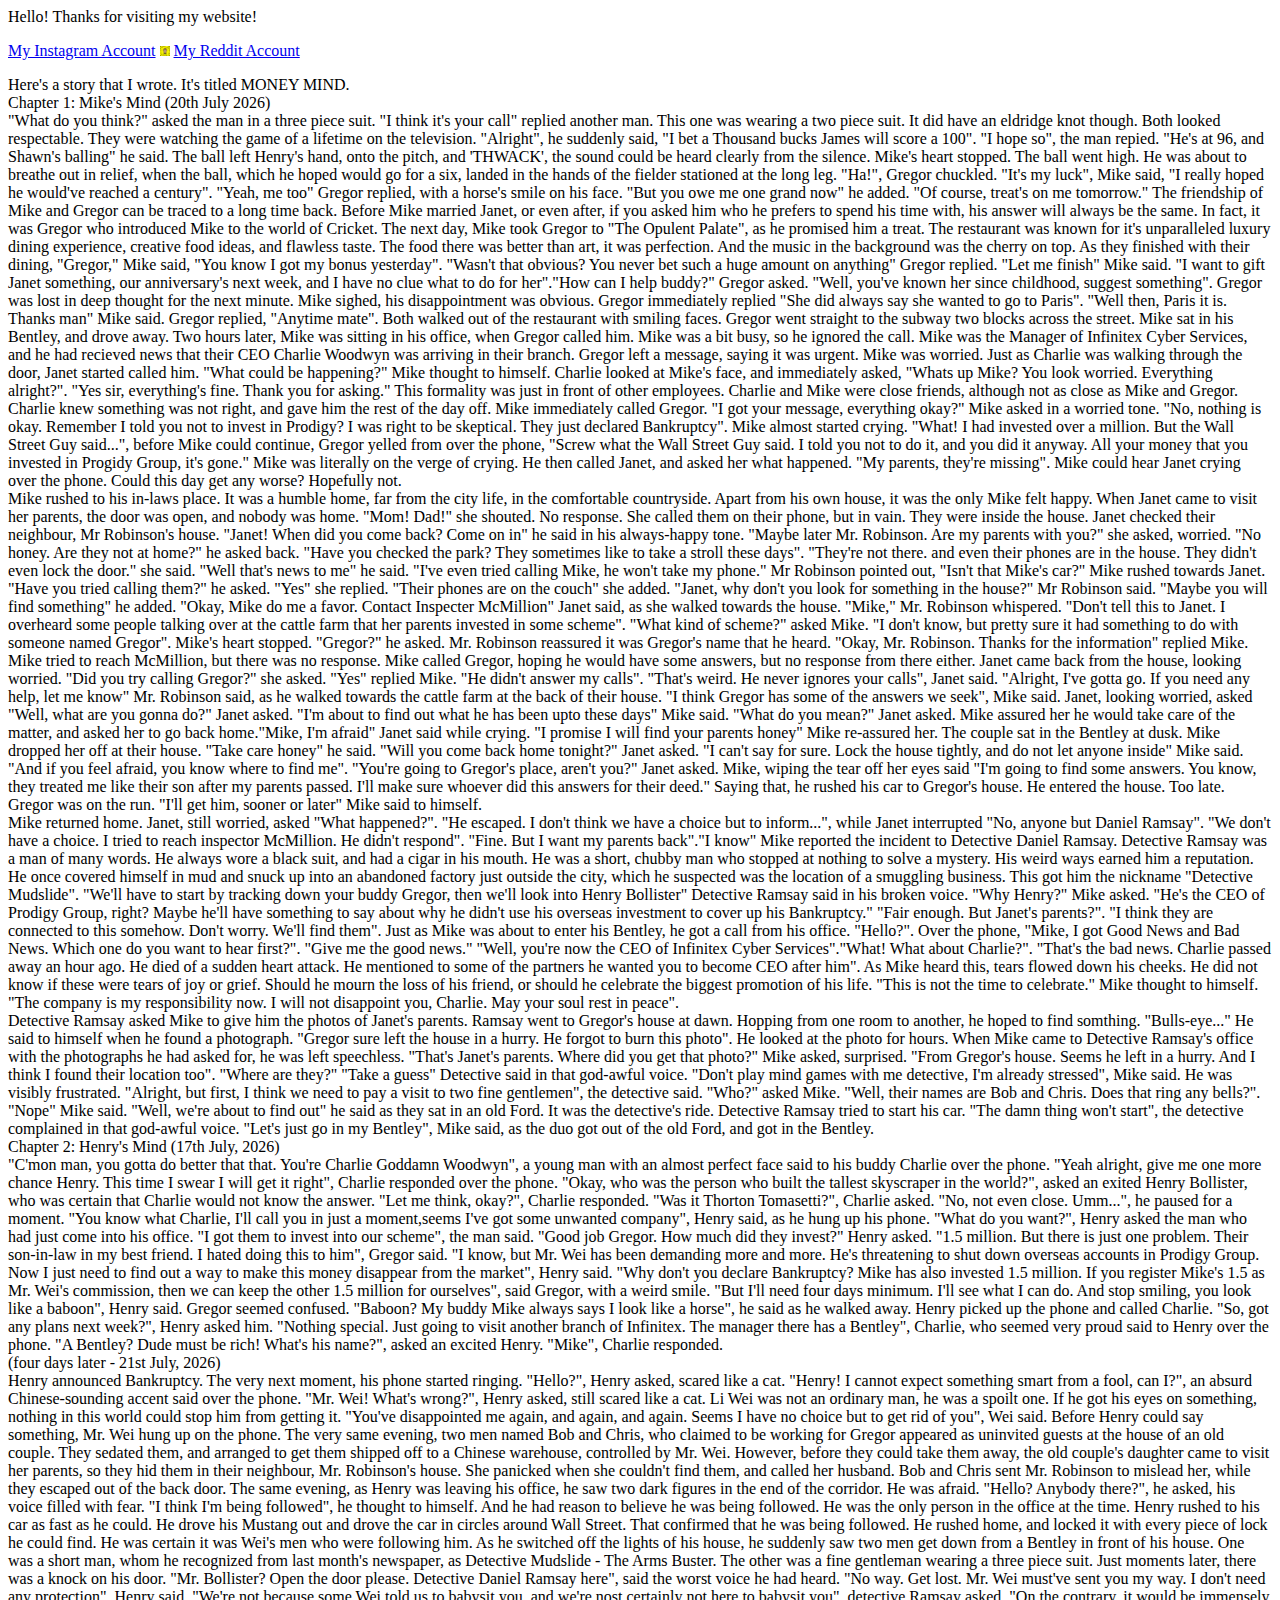
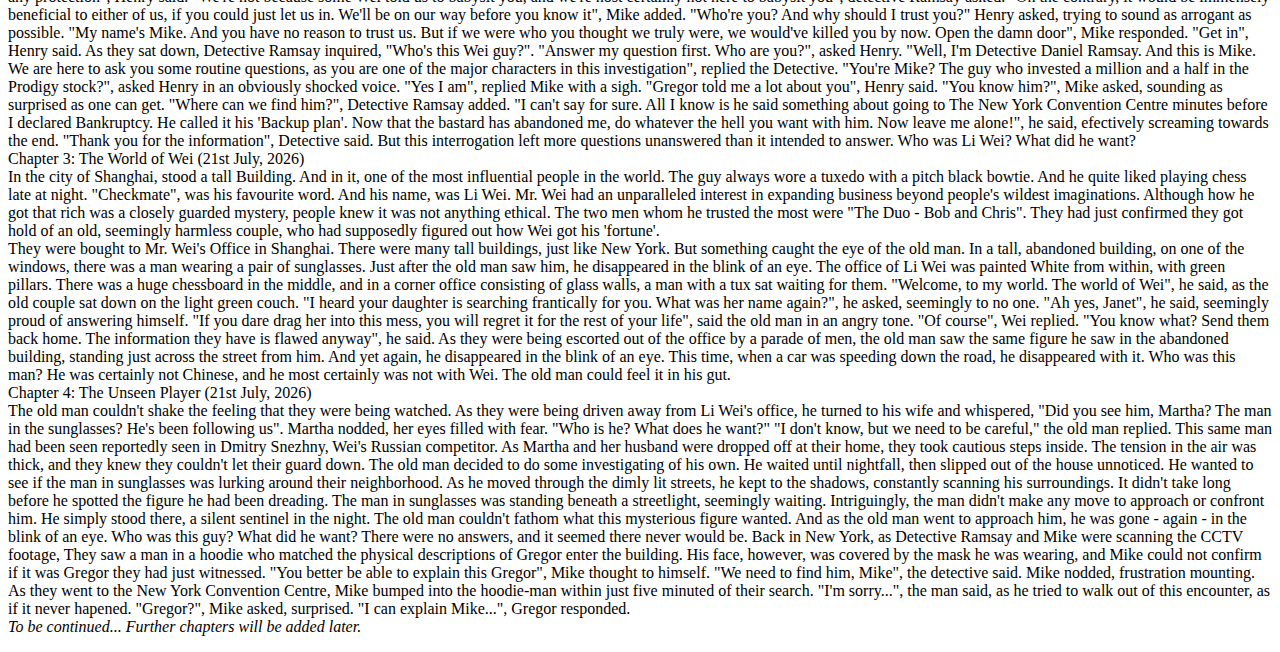
==== index.html @ c8ff7175 "Update index.html" ====
<html>
	<head>
		<title>Arnav Soni's Personal Website</title>
	</head>
	
	<body>
		<p>Hello! Thanks for visiting my website!</p>
		<a href = "https://www.instagram.com/arnav.soni.1701__">My Instagram Account</a>
		<img src = "Snapchat-224517983.jpg" alt = "Snapchat" height="10" width="10">
		<a href = "https://www.reddit.com/u/Trending_Boss_333">My Reddit Account</a>
		<p>Here's a story that I wrote. It's titled MONEY MIND.<br>
			
Chapter 1: Mike's Mind (20th July 2026)<br>
	"What do you think?" asked the man in a three piece suit. "I think it's your call" replied another man. This one was wearing a two piece suit. It did have an 
eldridge knot though. Both looked respectable. They were watching the game of a lifetime on the television. "Alright", he suddenly said, "I bet a Thousand 
bucks James will score a 100". "I hope so", the man repied. "He's at 96, and Shawn's balling" he said. The ball left Henry's hand, onto the pitch, and 'THWACK', 
the sound could be heard clearly from the silence. Mike's heart stopped. The ball went high. He was about to breathe out in relief, when the ball, which he 
hoped would go for a six, landed in the hands of the fielder stationed at the long leg. "Ha!", Gregor chuckled. "It's my luck", Mike said, "I really hoped he 
would've reached a century". "Yeah, me too" Gregor replied, with a horse's smile on his face. "But you owe me one grand now" he added. "Of course, treat's on me
tomorrow." The friendship of Mike and Gregor can be traced to a long time back. Before Mike married Janet, or even after, if you asked him who he prefers to 
spend his time with, his answer will always be the same. In fact, it was Gregor who introduced Mike to the world of Cricket. 
	The next day, Mike took Gregor to "The Opulent Palate", as he promised him a treat. The restaurant was known for it's unparalleled luxury dining experience, 
creative food ideas, and flawless taste. The food there was better than art, it was perfection. And the music in the background was the cherry on top. As they
finished with their dining, "Gregor," Mike said, "You know I got my bonus yesterday". "Wasn't that obvious? You never bet such a huge amount on anything"
Gregor replied. "Let me finish" Mike said. "I want to gift Janet something, our anniversary's next week, and I have no clue what to do for her"."How can I 
help buddy?" Gregor asked. "Well, you've known her since childhood, suggest something". Gregor was lost in deep thought for the next minute. Mike sighed, his
disappointment was obvious. Gregor immediately replied "She did always say she wanted to go to Paris". "Well then, Paris it is. Thanks man" Mike said. Gregor
replied, "Anytime mate". Both walked out of the restaurant with smiling faces. Gregor went straight to the subway two blocks across the street. Mike sat in his
Bentley, and drove away. Two hours later, Mike was sitting in his office, when Gregor called him. Mike was a bit busy, so he ignored the call. Mike was the 
Manager of Infinitex Cyber Services, and he had recieved news that their CEO Charlie Woodwyn was arriving in their branch. Gregor left a message, saying it was
urgent. Mike was worried. Just as Charlie was walking through the door, Janet started called him. "What could be happening?" Mike thought to himself. Charlie 
looked at Mike's face, and immediately asked, "Whats up Mike? You look worried. Everything alright?". "Yes sir, everything's fine. Thank you for asking." This
formality was just in front of other employees. Charlie and Mike were close friends, although not as close as Mike and Gregor. Charlie knew something was not 
right, and gave him the rest of the day off. Mike immediately called Gregor. "I got your message, everything okay?" Mike asked in a worried tone. "No, 
nothing is okay. Remember I told you not to invest in Prodigy? I was right to be skeptical. They just declared Bankruptcy". Mike almost started crying. "What!
I had invested over a million. But the Wall Street Guy said...", before Mike could continue, Gregor yelled from over the phone, "Screw what the Wall Street Guy
said. I told you not to do it, and you did it anyway. All your money that you invested in Progidy Group, it's gone." Mike was literally on the verge of crying.
He then called Janet, and asked her what happened. "My parents, they're missing". Mike could hear Janet crying over the phone. Could this day get any worse? 
Hopefully not. <br>
	Mike rushed to his in-laws place. It was a humble home, far from the city life, in the comfortable countryside. Apart from his own house, it was the only 
Mike felt happy. When Janet came to visit her parents, the door was open, and nobody was home. "Mom! Dad!" she shouted. No response. She called them on their 
phone, but in vain. They were inside the house. Janet checked their neighbour, Mr Robinson's house. "Janet! When did you come back? Come on in" he said in 
his always-happy tone. "Maybe later Mr. Robinson. Are my parents with you?" she asked, worried. "No honey. Are they not at home?" he asked back. "Have you checked
the park? They sometimes like to take a stroll these days". "They're not there. and even their phones are in the house. They didn't even lock the door." she said.
"Well that's news to me" he said. "I've even tried calling Mike, he won't take my phone." Mr Robinson pointed out, "Isn't that Mike's car?" Mike rushed towards 
Janet. "Have you tried calling them?" he asked. "Yes" she replied. "Their phones are on the couch" she added. "Janet, why don't you look for something in the 
house?" Mr Robinson said. "Maybe you will find something" he added. "Okay, Mike do me a favor. Contact Inspecter McMillion" Janet said, as she walked towards the
house. "Mike," Mr. Robinson whispered. "Don't tell this to Janet. I overheard some people talking over at the cattle farm that her parents invested in some 
scheme". "What kind of scheme?" asked Mike. "I don't know, but pretty sure it had something to do with someone named Gregor". Mike's heart stopped. "Gregor?" he 
asked. Mr. Robinson reassured it was Gregor's name that he heard. "Okay, Mr. Robinson. Thanks for the information" replied Mike. Mike tried to reach McMillion, 
but there was no response. Mike called Gregor, hoping he would have some answers, but no response from there either. Janet came back from the house, looking 
worried. "Did you try calling Gregor?" she asked. "Yes" replied Mike. "He didn't answer my calls". "That's weird. He never ignores your calls", Janet said. 
"Alright, I've gotta go. If you need any help, let me know" Mr. Robinson said, as he walked towards the cattle farm at the back of their house. "I think Gregor
has some of the answers we seek", Mike said. Janet, looking worried, asked "Well, what are you gonna do?" Janet asked. "I'm about to find out what he has been
upto these days" Mike said. "What do you mean?" Janet asked. Mike assured her he would take care of the matter, and asked her to go back home."Mike, I'm afraid" 
Janet said while crying. "I promise I will find your parents honey" Mike re-assured her. The couple sat in the Bentley at dusk. Mike dropped her off at their 
house. "Take care honey" he said. "Will you come back home tonight?" Janet asked. "I can't say for sure. Lock the house tightly, and do not let anyone inside" 
Mike said. "And if you feel afraid, you know where to find me". "You're going to Gregor's place, aren't you?" Janet asked. Mike, wiping the tear off her eyes
said "I'm going to find some answers. You know, they treated me like their son after my parents passed. I'll make sure whoever did this answers for their deed."
Saying that, he rushed his car to Gregor's house. He entered the house. Too late. Gregor was on the run. "I'll get him, sooner or later" Mike said to himself. 
	<br>Mike returned home. Janet, still worried, asked "What happened?". "He escaped. I don't think we have a choice but to inform...", while Janet interrupted 
"No, anyone but Daniel Ramsay". "We don't have a choice. I tried to reach inspector McMillion. He didn't respond". "Fine. But I want my parents back"."I know"
Mike reported the incident to Detective Daniel Ramsay. Detective Ramsay was a man of many words. He always wore a black suit, and had a cigar in his mouth.
He was a short, chubby man who stopped at nothing to solve a mystery. His weird ways earned him a reputation. He once covered himself in mud and snuck up into
an abandoned factory just outside the city, which he suspected was the location of a smuggling business. This got him the nickname "Detective Mudslide". 
	"We'll have to start by tracking down your buddy Gregor, then we'll look into Henry Bollister" Detective Ramsay said in his broken voice. "Why Henry?"
Mike asked. "He's the CEO of Prodigy Group, right? Maybe he'll have something to say about why he didn't use his overseas investment to cover up his Bankruptcy."
"Fair enough. But Janet's parents?". "I think they are connected to this somehow. Don't worry. We'll find them". Just as Mike was about to enter his Bentley, 
he got a call from his office. "Hello?". Over the phone, "Mike, I got Good News and Bad News. Which one do you want to hear first?". "Give me the good news."
"Well, you're now the CEO of Infinitex Cyber Services"."What! What about Charlie?". "That's the bad news. Charlie passed away an hour ago. He died of a sudden
heart attack. He mentioned to some of the partners he wanted you to become CEO after him". As Mike heard this, tears flowed down his cheeks. He did not know if
these were tears of joy or grief. Should he mourn the loss of his friend, or should he celebrate the biggest promotion of his life. "This is not the time to 
celebrate." Mike thought to himself. "The company is my responsibility now. I will not disappoint you, Charlie. May your soul rest in peace". 
	<br>Detective Ramsay asked Mike to give him the photos of Janet's parents. Ramsay went to Gregor's house at dawn. Hopping from one room to another, he hoped to
find somthing. "Bulls-eye..." He said to himself when he found a photograph. "Gregor sure left the house in a hurry. He forgot to burn this photo". He looked
at the photo for hours. When Mike came to Detective Ramsay's office with the photographs he had asked for, he was left speechless. "That's Janet's parents. 
Where did you get that photo?" Mike asked, surprised. "From Gregor's house. Seems he left in a hurry. And I think I found their location too". "Where are they?"
"Take a guess" Detective said in that god-awful voice. "Don't play mind games with me detective, I'm already stressed", Mike said. He was visibly frustrated.
"Alright, but first, I think we need to pay a visit to two fine gentlemen", the detective said. "Who?" asked Mike. "Well, their names are Bob and Chris. Does
that ring any bells?". "Nope" Mike said. "Well, we're about to find out" he said as they sat in an old Ford. It was the detective's ride. Detective Ramsay tried 
to start his car. "The damn thing won't start", the detective complained in that god-awful voice. 
"Let's just go in my Bentley", Mike said, as the duo got out of the old Ford, and got in the Bentley. <br>
			
			Chapter 2: Henry's Mind (17th July, 2026)<br>
	"C'mon man, you gotta do better that that. You're Charlie Goddamn Woodwyn", a young man with an almost perfect face said to his buddy Charlie over the phone.
"Yeah alright, give me one more chance Henry. This time I swear I will get it right", Charlie responded over the phone. "Okay, who was the person who built the
tallest skyscraper in the world?", asked an exited Henry Bollister, who was certain that Charlie would not know the answer. "Let me think, okay?", Charlie
responded. "Was it Thorton Tomasetti?", Charlie asked. "No, not even close. Umm...", he paused for a moment. "You know what Charlie, I'll 
call you in just a moment,seems I've got some unwanted company", Henry said, as he hung up his phone. "What do you want?", Henry asked the man who had just come
into his office. "I got them to invest into our scheme", the man said. "Good job Gregor. How much did they invest?" Henry asked. "1.5 million. But there is just
one problem. Their son-in-law in my best friend. I hated doing this to him", Gregor said. "I know, but Mr. Wei has been demanding more and more. He's threatening 
to shut down overseas accounts in Prodigy Group. Now I just need to find out a way to make this money disappear from the market", Henry said. "Why don't you 
declare Bankruptcy? Mike has also invested 1.5 million. If you register Mike's 1.5 as Mr. Wei's commission, then we can keep the other 1.5 million for ourselves", 
said Gregor, with a weird smile. "But I'll need four days minimum. I'll see what I can do. And stop smiling, you look like a baboon", Henry said. Gregor seemed 
confused. "Baboon? My buddy Mike always says I look like a horse", he said as he walked away. Henry picked up the phone and called Charlie. "So, got any plans 
next week?", Henry asked him. "Nothing special. Just going to visit another branch of Infinitex. The manager there has a Bentley", Charlie, who seemed very proud
said to Henry over the phone. "A Bentley? Dude must be rich! What's his name?", asked an excited Henry. "Mike", Charlie responded.<br>
	(four days later - 21st July, 2026)<br>
	Henry announced Bankruptcy. The very next moment, his phone started ringing. "Hello?", Henry asked, scared like a cat. "Henry! I cannot expect something 
smart from a fool, can I?", an absurd Chinese-sounding accent said over the phone. "Mr. Wei! What's wrong?", Henry asked, still scared like a cat. Li Wei was 
not an ordinary man, he was a spoilt one. If he got his eyes on something, nothing in this world could stop him from getting it. "You've disappointed 
me again, and again, and again. Seems I have no choice but to get rid of you", Wei said. Before Henry could say something, Mr. Wei hung up on the phone. The very
same evening, two men named Bob and Chris, who claimed to be working for Gregor appeared as uninvited guests at the house of an old couple. They sedated them, 
and arranged to get them shipped off to a Chinese warehouse, controlled by Mr. Wei. However, before they could take them away, the old couple's daughter came to 
visit her parents, so they hid them in their neighbour, Mr. Robinson's house. She panicked when she couldn't find them, and called her husband. Bob and Chris 
sent Mr. Robinson to mislead her, while they escaped out of the back door. The same evening, as Henry was leaving his office, he saw two dark figures in the 
end of the corridor. He was afraid. "Hello? Anybody there?", he asked, his voice filled with fear. "I think I'm being followed", he thought to himself. And he
had reason to believe he was being followed. He was the only person in the office at the time. Henry rushed to his car as fast as he could. He drove his Mustang 
out and drove the car in circles around Wall Street. That confirmed that he was being followed. He rushed home, and locked it with every piece of lock he could
find. He was certain it was Wei's men who were following him. As he switched off the lights of his house, he suddenly saw two men get down from a Bentley in 
front of his house. One was a short man, whom he recognized from last month's newspaper, as Detective Mudslide - The Arms Buster. The other was a fine gentleman
wearing a three piece suit. Just moments later, there was a knock on his door. "Mr. Bollister? Open the door please. Detective Daniel Ramsay here", said the 
worst voice he had heard. "No way. Get lost. Mr. Wei must've sent you my way. I don't need any protection", Henry said. "We're not because some Wei told us 
to babysit you, and we're nost certainly not here to babysit you", detective Ramsay asked. "On the contrary, it would be immensely beneficial to either of us, 
if you could just let us in. We'll be on our way before you know it", Mike added. "Who're you? And why should I trust you?" Henry asked, trying to sound as
arrogant as possible. "My name's Mike. And you have no reason to trust us. But if we were who you thought we truly were, we would've killed you by now. Open 
the damn door", Mike responded. "Get in", Henry said. As they sat down, Detective Ramsay inquired, "Who's this Wei guy?". "Answer my question first. Who are 
you?", asked Henry. "Well, I'm Detective Daniel Ramsay. And this is Mike. We are here to ask you some routine questions, as you are one of the major characters 
in this investigation", replied the Detective. "You're Mike? The guy who invested a million and a half in the Prodigy stock?", asked Henry in an obviously 
shocked voice. "Yes I am", replied Mike with a sigh. "Gregor told me a lot about you", Henry said. "You know him?", Mike asked, sounding as surprised as one 
can get. "Where can we find him?", Detective Ramsay added. "I can't say for sure. All I know is he said something about going to The New York Convention Centre
minutes before I declared Bankruptcy. He called it his 'Backup plan'. Now that the bastard has abandoned me, do whatever the hell you want with him. Now leave me 
alone!", he said, efectively screaming towards the end. "Thank you for the information", Detective said. But this interrogation left more questions unanswered 
than it intended to answer. Who was Li Wei? What did he want?  <br>
			Chapter 3: The World of Wei (21st July, 2026)<br>
	In the city of Shanghai, stood a tall Building. And in it, one of the most influential people in the world. The guy always wore a tuxedo with a pitch black 
bowtie. And he quite liked playing chess late at night. "Checkmate", was his favourite word. And his name, was Li Wei. Mr. Wei had an unparalleled interest in 
expanding business beyond people's wildest imaginations. Although how he got that rich was a closely guarded mystery, people knew it was not anything ethical.
The two men whom he trusted the most were "The Duo - Bob and Chris". They had just confirmed they got hold of an old, seemingly harmless couple, who had 
supposedly figured out how Wei got his 'fortune'. 
	<br>They were bought to Mr. Wei's Office in Shanghai. There were many tall buildings, just like New York. But something caught the eye of the old man. In a tall, 
abandoned building, on one of the windows, there was a man wearing a pair of sunglasses. Just after the old man saw him, he disappeared in the blink of an eye.
The office of Li Wei was painted White from within, with green pillars. There was a huge chessboard in the middle, and in a corner office consisting of glass 
walls, a man with a tux sat waiting for them. "Welcome, to my world. The world of Wei", he said, as the old couple sat down on the light green couch. "I heard 
your daughter is searching frantically for you. What was her name again?", he asked, seemingly to no one. "Ah yes, Janet", he said, seemingly proud of answering
himself. "If you dare drag her into this mess, you will regret it for the rest of your life", said the old man in an angry tone. "Of course", Wei replied. 
"You know what? Send them back home. The information they have is flawed anyway", he said. As they were being escorted out of the office by a parade of men, the 
old man saw the same figure he saw in the abandoned building, standing just across the street from him. And yet again, he disappeared in the blink of an eye.
This time, when a car was speeding down the road, he disappeared with it. Who was this man? He was certainly not Chinese, and he most certainly was not with Wei. 
The old man could feel it in his gut.  	
<br>
Chapter 4: The Unseen Player (21st July, 2026)
	<br>The old man couldn't shake the feeling that they were being watched. As they were being driven away from Li Wei's office, he turned to his wife and whispered,
"Did you see him, Martha? The man in the sunglasses? He's been following us". Martha nodded, her eyes filled with fear. "Who is he? What does he want?"
"I don't know, but we need to be careful," the old man replied.
This same man had been seen reportedly seen in Dmitry Snezhny, Wei's Russian competitor. As Martha and her husband were dropped off at their home, they took 
cautious steps inside. The tension in the air was thick, and they knew they couldn't let their guard down.	
	The old man decided to do some investigating of his own. He waited until nightfall, then slipped out of the house unnoticed. He wanted to see if the man 
in sunglasses was lurking around their neighborhood. As he moved through the dimly lit streets, he kept to the shadows, constantly scanning his surroundings. 
It didn't take long before he spotted the figure he had been dreading. The man in sunglasses was standing beneath a streetlight, seemingly waiting. Intriguingly, 
the man didn't make any move to approach or confront him. He simply stood there, a silent sentinel in the night. The old man couldn't fathom what this mysterious 
figure wanted. And as the old man went to approach him, he was gone - again - in the blink of an eye. Who was this guy? What did he want? There were no answers, 
and it seemed there never would be. 
	Back in New York, as Detective Ramsay and Mike were scanning the CCTV footage, They saw a man in a hoodie who matched the physical descriptions of Gregor 
enter the building. His face, however, was covered by the mask he was wearing, and Mike could not confirm if it was Gregor they had just witnessed. "You better 
be able to explain this Gregor", Mike thought to himself. "We need to find him, Mike", the detective said. Mike nodded, frustration mounting. As they went to 
the New York Convention Centre, Mike bumped into the hoodie-man within just five minuted of their search. "I'm sorry...", the man said, as he tried to walk 
out of this encounter, as if it never hapened. "Gregor?", Mike asked, surprised. "I can explain Mike...", Gregor responded. 

<br>
    
			<i>To be continued... Further chapters will be added later.</i>
		</p>
	</body>
</html>
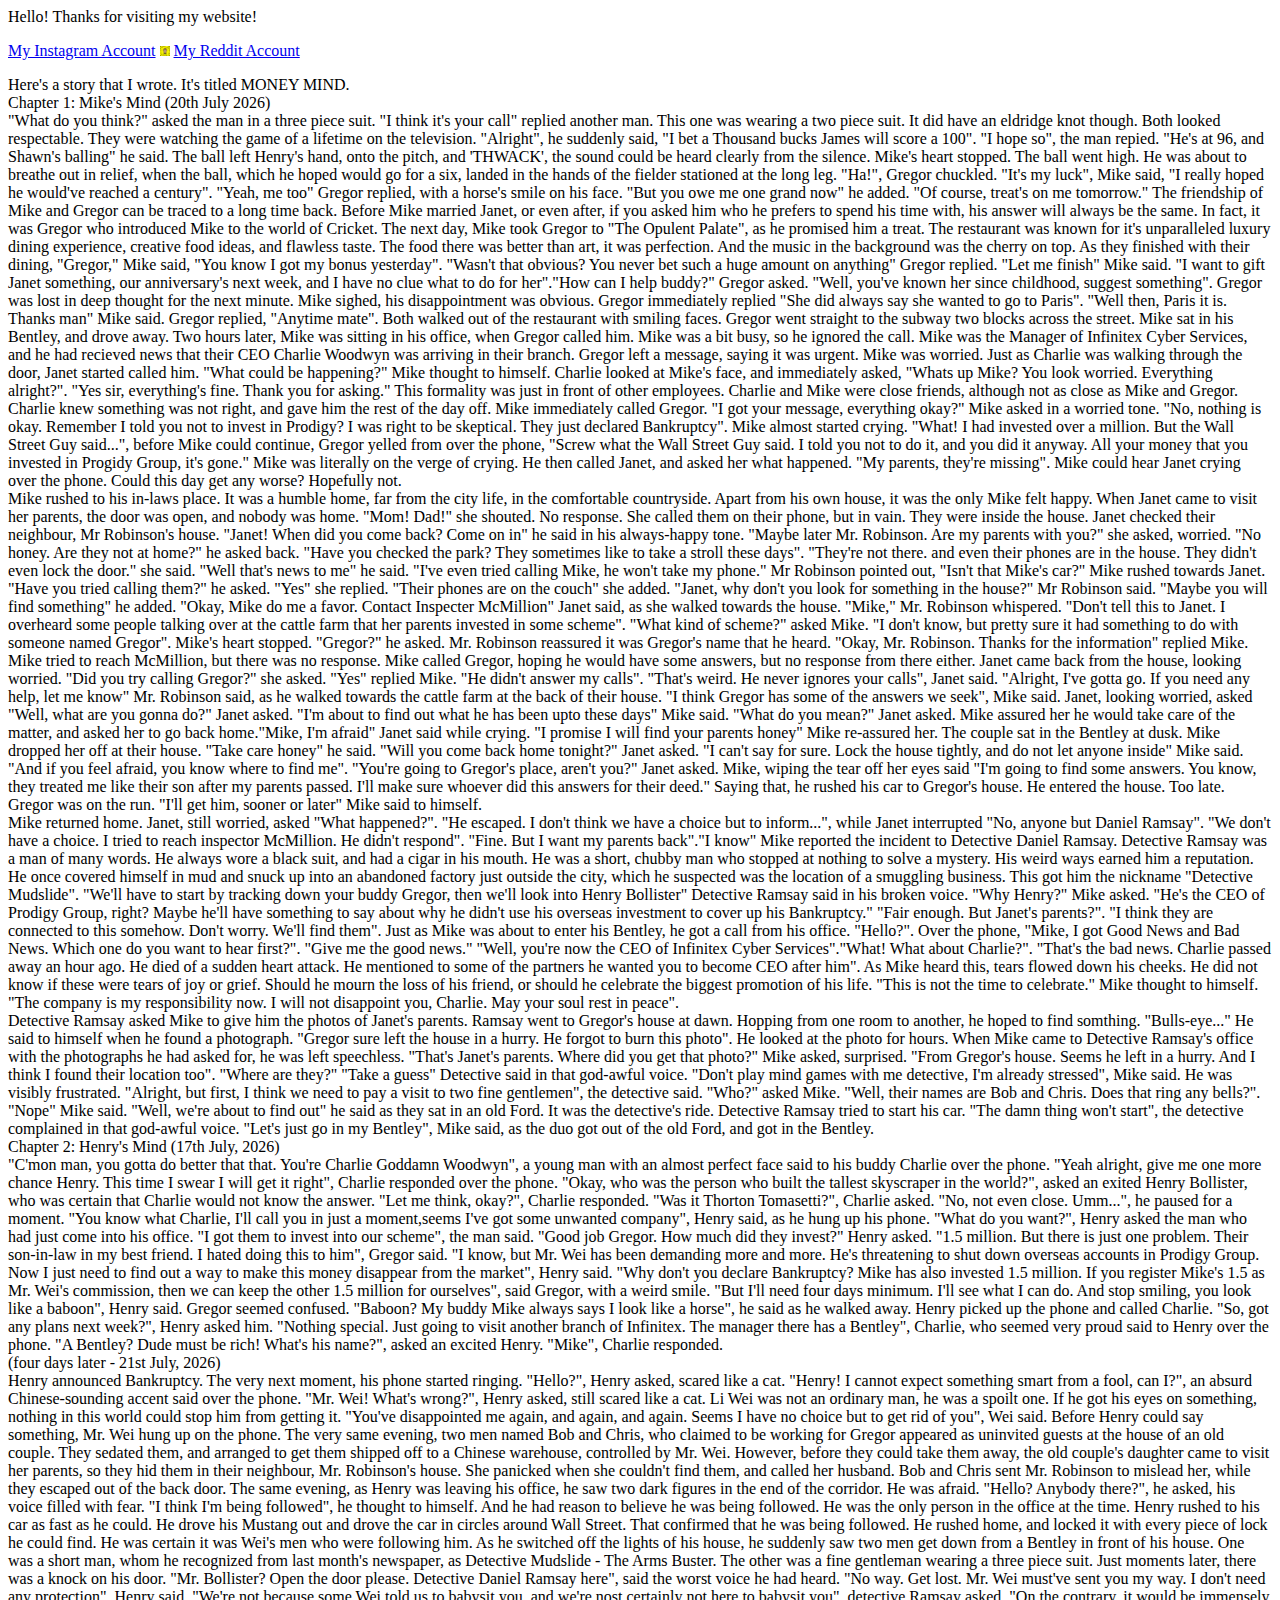
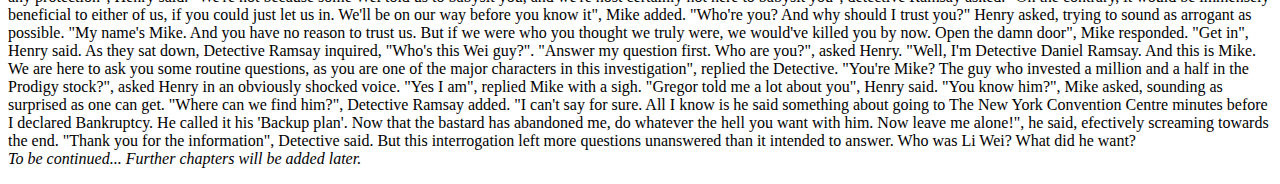
==== commit 70abd665: "Update index.html" ====
--- a/index.html
+++ b/index.html
@@ -122,43 +122,7 @@
 minutes before I declared Bankruptcy. He called it his 'Backup plan'. Now that the bastard has abandoned me, do whatever the hell you want with him. Now leave me 
 alone!", he said, efectively screaming towards the end. "Thank you for the information", Detective said. But this interrogation left more questions unanswered 
 than it intended to answer. Who was Li Wei? What did he want?  <br>
-			Chapter 3: The World of Wei (21st July, 2026)<br>
-	In the city of Shanghai, stood a tall Building. And in it, one of the most influential people in the world. The guy always wore a tuxedo with a pitch black 
-bowtie. And he quite liked playing chess late at night. "Checkmate", was his favourite word. And his name, was Li Wei. Mr. Wei had an unparalleled interest in 
-expanding business beyond people's wildest imaginations. Although how he got that rich was a closely guarded mystery, people knew it was not anything ethical.
-The two men whom he trusted the most were "The Duo - Bob and Chris". They had just confirmed they got hold of an old, seemingly harmless couple, who had 
-supposedly figured out how Wei got his 'fortune'. 
-	<br>They were bought to Mr. Wei's Office in Shanghai. There were many tall buildings, just like New York. But something caught the eye of the old man. In a tall, 
-abandoned building, on one of the windows, there was a man wearing a pair of sunglasses. Just after the old man saw him, he disappeared in the blink of an eye.
-The office of Li Wei was painted White from within, with green pillars. There was a huge chessboard in the middle, and in a corner office consisting of glass 
-walls, a man with a tux sat waiting for them. "Welcome, to my world. The world of Wei", he said, as the old couple sat down on the light green couch. "I heard 
-your daughter is searching frantically for you. What was her name again?", he asked, seemingly to no one. "Ah yes, Janet", he said, seemingly proud of answering
-himself. "If you dare drag her into this mess, you will regret it for the rest of your life", said the old man in an angry tone. "Of course", Wei replied. 
-"You know what? Send them back home. The information they have is flawed anyway", he said. As they were being escorted out of the office by a parade of men, the 
-old man saw the same figure he saw in the abandoned building, standing just across the street from him. And yet again, he disappeared in the blink of an eye.
-This time, when a car was speeding down the road, he disappeared with it. Who was this man? He was certainly not Chinese, and he most certainly was not with Wei. 
-The old man could feel it in his gut.  	
-<br>
-Chapter 4: The Unseen Player (21st July, 2026)
-	<br>The old man couldn't shake the feeling that they were being watched. As they were being driven away from Li Wei's office, he turned to his wife and whispered,
-"Did you see him, Martha? The man in the sunglasses? He's been following us". Martha nodded, her eyes filled with fear. "Who is he? What does he want?"
-"I don't know, but we need to be careful," the old man replied.
-This same man had been seen reportedly seen in Dmitry Snezhny, Wei's Russian competitor. As Martha and her husband were dropped off at their home, they took 
-cautious steps inside. The tension in the air was thick, and they knew they couldn't let their guard down.	
-	The old man decided to do some investigating of his own. He waited until nightfall, then slipped out of the house unnoticed. He wanted to see if the man 
-in sunglasses was lurking around their neighborhood. As he moved through the dimly lit streets, he kept to the shadows, constantly scanning his surroundings. 
-It didn't take long before he spotted the figure he had been dreading. The man in sunglasses was standing beneath a streetlight, seemingly waiting. Intriguingly, 
-the man didn't make any move to approach or confront him. He simply stood there, a silent sentinel in the night. The old man couldn't fathom what this mysterious 
-figure wanted. And as the old man went to approach him, he was gone - again - in the blink of an eye. Who was this guy? What did he want? There were no answers, 
-and it seemed there never would be. 
-	Back in New York, as Detective Ramsay and Mike were scanning the CCTV footage, They saw a man in a hoodie who matched the physical descriptions of Gregor 
-enter the building. His face, however, was covered by the mask he was wearing, and Mike could not confirm if it was Gregor they had just witnessed. "You better 
-be able to explain this Gregor", Mike thought to himself. "We need to find him, Mike", the detective said. Mike nodded, frustration mounting. As they went to 
-the New York Convention Centre, Mike bumped into the hoodie-man within just five minuted of their search. "I'm sorry...", the man said, as he tried to walk 
-out of this encounter, as if it never hapened. "Gregor?", Mike asked, surprised. "I can explain Mike...", Gregor responded. 
-
-<br>
-    
+			
 			<i>To be continued... Further chapters will be added later.</i>
 		</p>
 	</body>
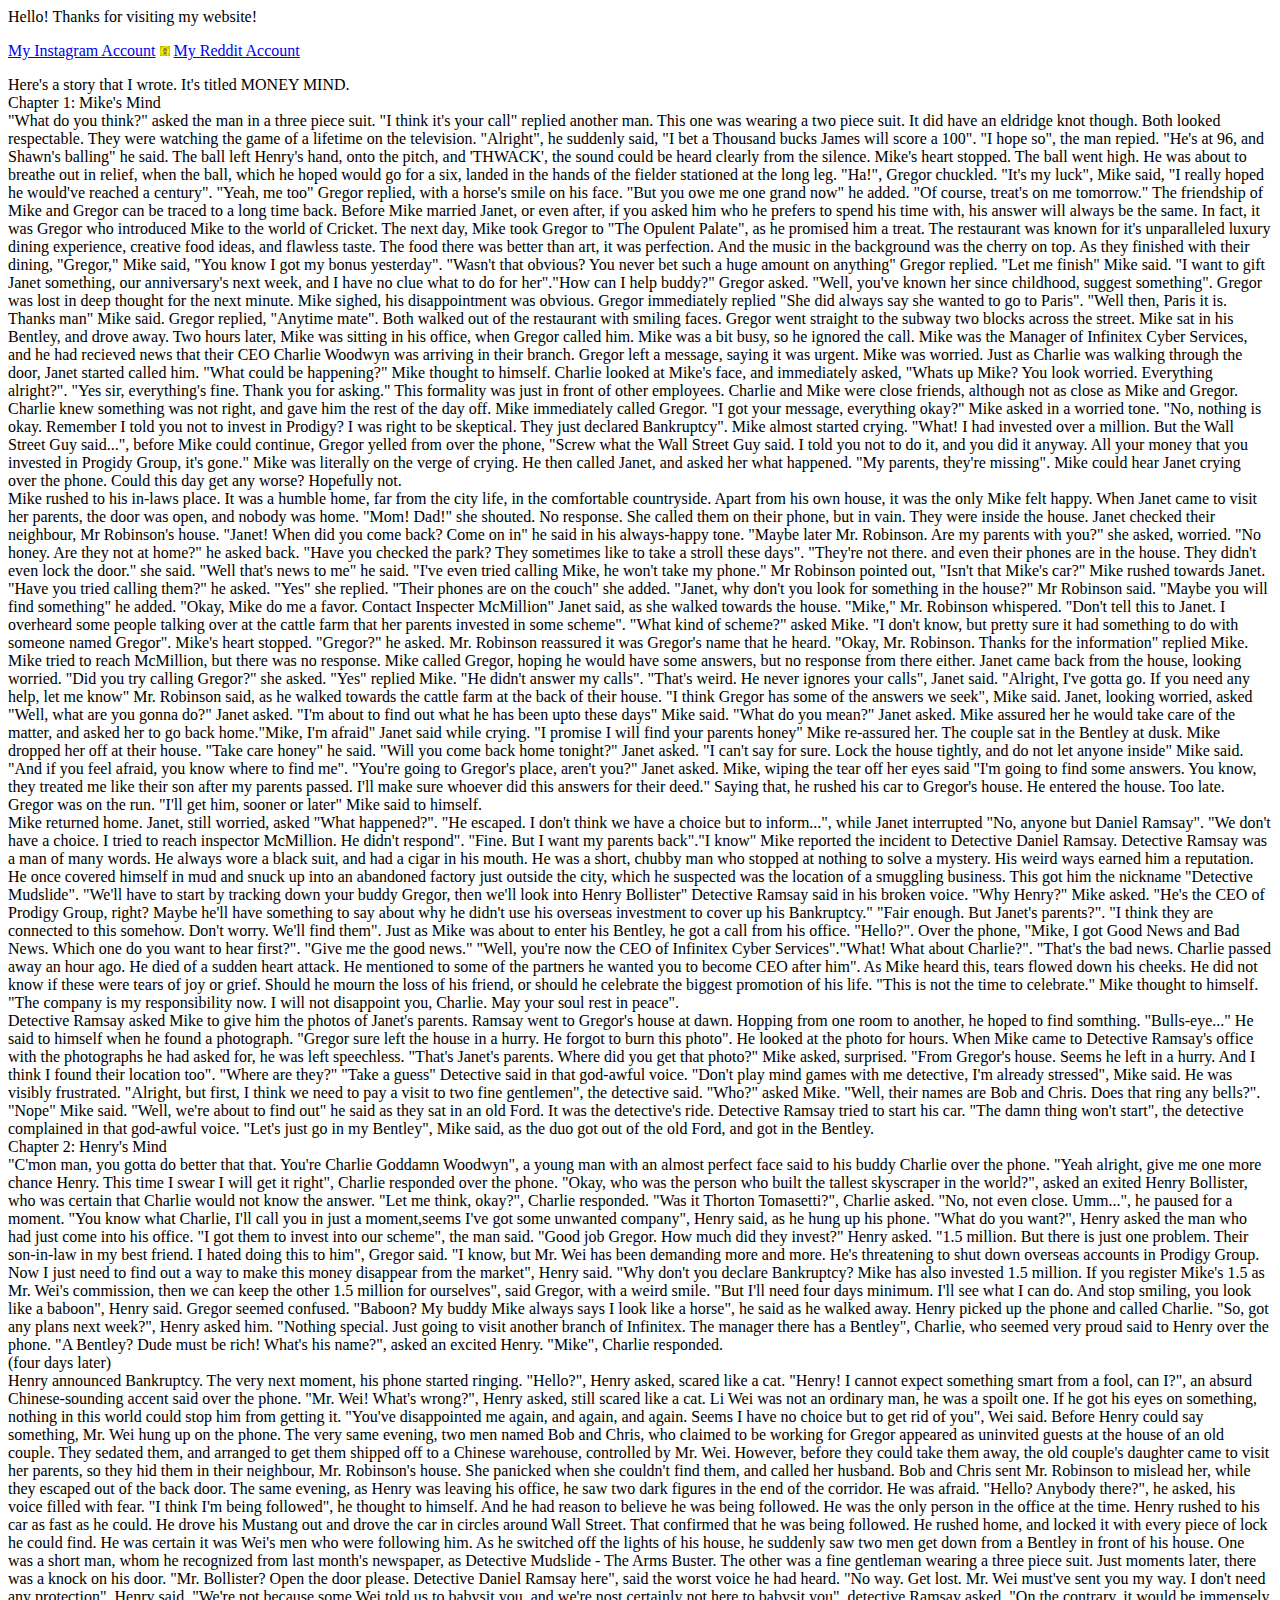
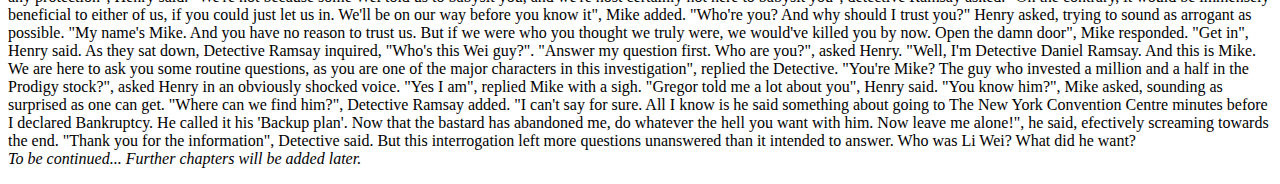
==== commit b8992a62: "Update index.html" ====
--- a/index.html
+++ b/index.html
@@ -10,7 +10,7 @@
 		<a href = "https://www.reddit.com/u/Trending_Boss_333">My Reddit Account</a>
 		<p>Here's a story that I wrote. It's titled MONEY MIND.<br>
 			
-Chapter 1: Mike's Mind (20th July 2026)<br>
+Chapter 1: Mike's Mind <br>
 	"What do you think?" asked the man in a three piece suit. "I think it's your call" replied another man. This one was wearing a two piece suit. It did have an 
 eldridge knot though. Both looked respectable. They were watching the game of a lifetime on the television. "Alright", he suddenly said, "I bet a Thousand 
 bucks James will score a 100". "I hope so", the man repied. "He's at 96, and Shawn's balling" he said. The ball left Henry's hand, onto the pitch, and 'THWACK', 
@@ -81,7 +81,7 @@
 to start his car. "The damn thing won't start", the detective complained in that god-awful voice. 
 "Let's just go in my Bentley", Mike said, as the duo got out of the old Ford, and got in the Bentley. <br>
 			
-			Chapter 2: Henry's Mind (17th July, 2026)<br>
+			Chapter 2: Henry's Mind <br>
 	"C'mon man, you gotta do better that that. You're Charlie Goddamn Woodwyn", a young man with an almost perfect face said to his buddy Charlie over the phone.
 "Yeah alright, give me one more chance Henry. This time I swear I will get it right", Charlie responded over the phone. "Okay, who was the person who built the
 tallest skyscraper in the world?", asked an exited Henry Bollister, who was certain that Charlie would not know the answer. "Let me think, okay?", Charlie
@@ -95,7 +95,7 @@
 confused. "Baboon? My buddy Mike always says I look like a horse", he said as he walked away. Henry picked up the phone and called Charlie. "So, got any plans 
 next week?", Henry asked him. "Nothing special. Just going to visit another branch of Infinitex. The manager there has a Bentley", Charlie, who seemed very proud
 said to Henry over the phone. "A Bentley? Dude must be rich! What's his name?", asked an excited Henry. "Mike", Charlie responded.<br>
-	(four days later - 21st July, 2026)<br>
+	(four days later)<br>
 	Henry announced Bankruptcy. The very next moment, his phone started ringing. "Hello?", Henry asked, scared like a cat. "Henry! I cannot expect something 
 smart from a fool, can I?", an absurd Chinese-sounding accent said over the phone. "Mr. Wei! What's wrong?", Henry asked, still scared like a cat. Li Wei was 
 not an ordinary man, he was a spoilt one. If he got his eyes on something, nothing in this world could stop him from getting it. "You've disappointed 
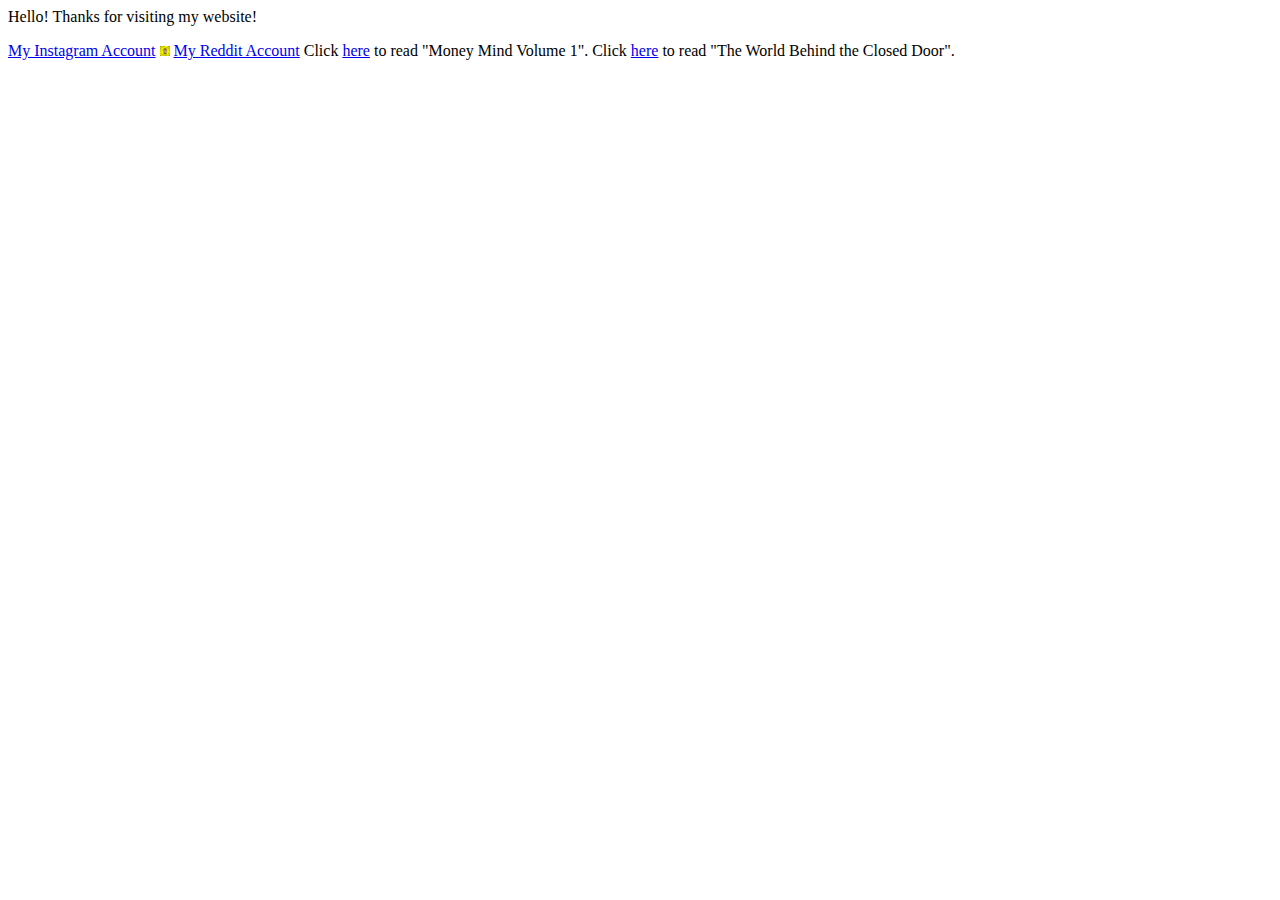
==== commit 475bdc34: "Update index.html" ====
--- a/index.html
+++ b/index.html
@@ -8,122 +8,9 @@
 		<a href = "https://www.instagram.com/arnav.soni.1701__">My Instagram Account</a>
 		<img src = "Snapchat-224517983.jpg" alt = "Snapchat" height="10" width="10">
 		<a href = "https://www.reddit.com/u/Trending_Boss_333">My Reddit Account</a>
-		<p>Here's a story that I wrote. It's titled MONEY MIND.<br>
-			
-Chapter 1: Mike's Mind <br>
-	"What do you think?" asked the man in a three piece suit. "I think it's your call" replied another man. This one was wearing a two piece suit. It did have an 
-eldridge knot though. Both looked respectable. They were watching the game of a lifetime on the television. "Alright", he suddenly said, "I bet a Thousand 
-bucks James will score a 100". "I hope so", the man repied. "He's at 96, and Shawn's balling" he said. The ball left Henry's hand, onto the pitch, and 'THWACK', 
-the sound could be heard clearly from the silence. Mike's heart stopped. The ball went high. He was about to breathe out in relief, when the ball, which he 
-hoped would go for a six, landed in the hands of the fielder stationed at the long leg. "Ha!", Gregor chuckled. "It's my luck", Mike said, "I really hoped he 
-would've reached a century". "Yeah, me too" Gregor replied, with a horse's smile on his face. "But you owe me one grand now" he added. "Of course, treat's on me
-tomorrow." The friendship of Mike and Gregor can be traced to a long time back. Before Mike married Janet, or even after, if you asked him who he prefers to 
-spend his time with, his answer will always be the same. In fact, it was Gregor who introduced Mike to the world of Cricket. 
-	The next day, Mike took Gregor to "The Opulent Palate", as he promised him a treat. The restaurant was known for it's unparalleled luxury dining experience, 
-creative food ideas, and flawless taste. The food there was better than art, it was perfection. And the music in the background was the cherry on top. As they
-finished with their dining, "Gregor," Mike said, "You know I got my bonus yesterday". "Wasn't that obvious? You never bet such a huge amount on anything"
-Gregor replied. "Let me finish" Mike said. "I want to gift Janet something, our anniversary's next week, and I have no clue what to do for her"."How can I 
-help buddy?" Gregor asked. "Well, you've known her since childhood, suggest something". Gregor was lost in deep thought for the next minute. Mike sighed, his
-disappointment was obvious. Gregor immediately replied "She did always say she wanted to go to Paris". "Well then, Paris it is. Thanks man" Mike said. Gregor
-replied, "Anytime mate". Both walked out of the restaurant with smiling faces. Gregor went straight to the subway two blocks across the street. Mike sat in his
-Bentley, and drove away. Two hours later, Mike was sitting in his office, when Gregor called him. Mike was a bit busy, so he ignored the call. Mike was the 
-Manager of Infinitex Cyber Services, and he had recieved news that their CEO Charlie Woodwyn was arriving in their branch. Gregor left a message, saying it was
-urgent. Mike was worried. Just as Charlie was walking through the door, Janet started called him. "What could be happening?" Mike thought to himself. Charlie 
-looked at Mike's face, and immediately asked, "Whats up Mike? You look worried. Everything alright?". "Yes sir, everything's fine. Thank you for asking." This
-formality was just in front of other employees. Charlie and Mike were close friends, although not as close as Mike and Gregor. Charlie knew something was not 
-right, and gave him the rest of the day off. Mike immediately called Gregor. "I got your message, everything okay?" Mike asked in a worried tone. "No, 
-nothing is okay. Remember I told you not to invest in Prodigy? I was right to be skeptical. They just declared Bankruptcy". Mike almost started crying. "What!
-I had invested over a million. But the Wall Street Guy said...", before Mike could continue, Gregor yelled from over the phone, "Screw what the Wall Street Guy
-said. I told you not to do it, and you did it anyway. All your money that you invested in Progidy Group, it's gone." Mike was literally on the verge of crying.
-He then called Janet, and asked her what happened. "My parents, they're missing". Mike could hear Janet crying over the phone. Could this day get any worse? 
-Hopefully not. <br>
-	Mike rushed to his in-laws place. It was a humble home, far from the city life, in the comfortable countryside. Apart from his own house, it was the only 
-Mike felt happy. When Janet came to visit her parents, the door was open, and nobody was home. "Mom! Dad!" she shouted. No response. She called them on their 
-phone, but in vain. They were inside the house. Janet checked their neighbour, Mr Robinson's house. "Janet! When did you come back? Come on in" he said in 
-his always-happy tone. "Maybe later Mr. Robinson. Are my parents with you?" she asked, worried. "No honey. Are they not at home?" he asked back. "Have you checked
-the park? They sometimes like to take a stroll these days". "They're not there. and even their phones are in the house. They didn't even lock the door." she said.
-"Well that's news to me" he said. "I've even tried calling Mike, he won't take my phone." Mr Robinson pointed out, "Isn't that Mike's car?" Mike rushed towards 
-Janet. "Have you tried calling them?" he asked. "Yes" she replied. "Their phones are on the couch" she added. "Janet, why don't you look for something in the 
-house?" Mr Robinson said. "Maybe you will find something" he added. "Okay, Mike do me a favor. Contact Inspecter McMillion" Janet said, as she walked towards the
-house. "Mike," Mr. Robinson whispered. "Don't tell this to Janet. I overheard some people talking over at the cattle farm that her parents invested in some 
-scheme". "What kind of scheme?" asked Mike. "I don't know, but pretty sure it had something to do with someone named Gregor". Mike's heart stopped. "Gregor?" he 
-asked. Mr. Robinson reassured it was Gregor's name that he heard. "Okay, Mr. Robinson. Thanks for the information" replied Mike. Mike tried to reach McMillion, 
-but there was no response. Mike called Gregor, hoping he would have some answers, but no response from there either. Janet came back from the house, looking 
-worried. "Did you try calling Gregor?" she asked. "Yes" replied Mike. "He didn't answer my calls". "That's weird. He never ignores your calls", Janet said. 
-"Alright, I've gotta go. If you need any help, let me know" Mr. Robinson said, as he walked towards the cattle farm at the back of their house. "I think Gregor
-has some of the answers we seek", Mike said. Janet, looking worried, asked "Well, what are you gonna do?" Janet asked. "I'm about to find out what he has been
-upto these days" Mike said. "What do you mean?" Janet asked. Mike assured her he would take care of the matter, and asked her to go back home."Mike, I'm afraid" 
-Janet said while crying. "I promise I will find your parents honey" Mike re-assured her. The couple sat in the Bentley at dusk. Mike dropped her off at their 
-house. "Take care honey" he said. "Will you come back home tonight?" Janet asked. "I can't say for sure. Lock the house tightly, and do not let anyone inside" 
-Mike said. "And if you feel afraid, you know where to find me". "You're going to Gregor's place, aren't you?" Janet asked. Mike, wiping the tear off her eyes
-said "I'm going to find some answers. You know, they treated me like their son after my parents passed. I'll make sure whoever did this answers for their deed."
-Saying that, he rushed his car to Gregor's house. He entered the house. Too late. Gregor was on the run. "I'll get him, sooner or later" Mike said to himself. 
-	<br>Mike returned home. Janet, still worried, asked "What happened?". "He escaped. I don't think we have a choice but to inform...", while Janet interrupted 
-"No, anyone but Daniel Ramsay". "We don't have a choice. I tried to reach inspector McMillion. He didn't respond". "Fine. But I want my parents back"."I know"
-Mike reported the incident to Detective Daniel Ramsay. Detective Ramsay was a man of many words. He always wore a black suit, and had a cigar in his mouth.
-He was a short, chubby man who stopped at nothing to solve a mystery. His weird ways earned him a reputation. He once covered himself in mud and snuck up into
-an abandoned factory just outside the city, which he suspected was the location of a smuggling business. This got him the nickname "Detective Mudslide". 
-	"We'll have to start by tracking down your buddy Gregor, then we'll look into Henry Bollister" Detective Ramsay said in his broken voice. "Why Henry?"
-Mike asked. "He's the CEO of Prodigy Group, right? Maybe he'll have something to say about why he didn't use his overseas investment to cover up his Bankruptcy."
-"Fair enough. But Janet's parents?". "I think they are connected to this somehow. Don't worry. We'll find them". Just as Mike was about to enter his Bentley, 
-he got a call from his office. "Hello?". Over the phone, "Mike, I got Good News and Bad News. Which one do you want to hear first?". "Give me the good news."
-"Well, you're now the CEO of Infinitex Cyber Services"."What! What about Charlie?". "That's the bad news. Charlie passed away an hour ago. He died of a sudden
-heart attack. He mentioned to some of the partners he wanted you to become CEO after him". As Mike heard this, tears flowed down his cheeks. He did not know if
-these were tears of joy or grief. Should he mourn the loss of his friend, or should he celebrate the biggest promotion of his life. "This is not the time to 
-celebrate." Mike thought to himself. "The company is my responsibility now. I will not disappoint you, Charlie. May your soul rest in peace". 
-	<br>Detective Ramsay asked Mike to give him the photos of Janet's parents. Ramsay went to Gregor's house at dawn. Hopping from one room to another, he hoped to
-find somthing. "Bulls-eye..." He said to himself when he found a photograph. "Gregor sure left the house in a hurry. He forgot to burn this photo". He looked
-at the photo for hours. When Mike came to Detective Ramsay's office with the photographs he had asked for, he was left speechless. "That's Janet's parents. 
-Where did you get that photo?" Mike asked, surprised. "From Gregor's house. Seems he left in a hurry. And I think I found their location too". "Where are they?"
-"Take a guess" Detective said in that god-awful voice. "Don't play mind games with me detective, I'm already stressed", Mike said. He was visibly frustrated.
-"Alright, but first, I think we need to pay a visit to two fine gentlemen", the detective said. "Who?" asked Mike. "Well, their names are Bob and Chris. Does
-that ring any bells?". "Nope" Mike said. "Well, we're about to find out" he said as they sat in an old Ford. It was the detective's ride. Detective Ramsay tried 
-to start his car. "The damn thing won't start", the detective complained in that god-awful voice. 
-"Let's just go in my Bentley", Mike said, as the duo got out of the old Ford, and got in the Bentley. <br>
-			
-			Chapter 2: Henry's Mind <br>
-	"C'mon man, you gotta do better that that. You're Charlie Goddamn Woodwyn", a young man with an almost perfect face said to his buddy Charlie over the phone.
-"Yeah alright, give me one more chance Henry. This time I swear I will get it right", Charlie responded over the phone. "Okay, who was the person who built the
-tallest skyscraper in the world?", asked an exited Henry Bollister, who was certain that Charlie would not know the answer. "Let me think, okay?", Charlie
-responded. "Was it Thorton Tomasetti?", Charlie asked. "No, not even close. Umm...", he paused for a moment. "You know what Charlie, I'll 
-call you in just a moment,seems I've got some unwanted company", Henry said, as he hung up his phone. "What do you want?", Henry asked the man who had just come
-into his office. "I got them to invest into our scheme", the man said. "Good job Gregor. How much did they invest?" Henry asked. "1.5 million. But there is just
-one problem. Their son-in-law in my best friend. I hated doing this to him", Gregor said. "I know, but Mr. Wei has been demanding more and more. He's threatening 
-to shut down overseas accounts in Prodigy Group. Now I just need to find out a way to make this money disappear from the market", Henry said. "Why don't you 
-declare Bankruptcy? Mike has also invested 1.5 million. If you register Mike's 1.5 as Mr. Wei's commission, then we can keep the other 1.5 million for ourselves", 
-said Gregor, with a weird smile. "But I'll need four days minimum. I'll see what I can do. And stop smiling, you look like a baboon", Henry said. Gregor seemed 
-confused. "Baboon? My buddy Mike always says I look like a horse", he said as he walked away. Henry picked up the phone and called Charlie. "So, got any plans 
-next week?", Henry asked him. "Nothing special. Just going to visit another branch of Infinitex. The manager there has a Bentley", Charlie, who seemed very proud
-said to Henry over the phone. "A Bentley? Dude must be rich! What's his name?", asked an excited Henry. "Mike", Charlie responded.<br>
-	(four days later)<br>
-	Henry announced Bankruptcy. The very next moment, his phone started ringing. "Hello?", Henry asked, scared like a cat. "Henry! I cannot expect something 
-smart from a fool, can I?", an absurd Chinese-sounding accent said over the phone. "Mr. Wei! What's wrong?", Henry asked, still scared like a cat. Li Wei was 
-not an ordinary man, he was a spoilt one. If he got his eyes on something, nothing in this world could stop him from getting it. "You've disappointed 
-me again, and again, and again. Seems I have no choice but to get rid of you", Wei said. Before Henry could say something, Mr. Wei hung up on the phone. The very
-same evening, two men named Bob and Chris, who claimed to be working for Gregor appeared as uninvited guests at the house of an old couple. They sedated them, 
-and arranged to get them shipped off to a Chinese warehouse, controlled by Mr. Wei. However, before they could take them away, the old couple's daughter came to 
-visit her parents, so they hid them in their neighbour, Mr. Robinson's house. She panicked when she couldn't find them, and called her husband. Bob and Chris 
-sent Mr. Robinson to mislead her, while they escaped out of the back door. The same evening, as Henry was leaving his office, he saw two dark figures in the 
-end of the corridor. He was afraid. "Hello? Anybody there?", he asked, his voice filled with fear. "I think I'm being followed", he thought to himself. And he
-had reason to believe he was being followed. He was the only person in the office at the time. Henry rushed to his car as fast as he could. He drove his Mustang 
-out and drove the car in circles around Wall Street. That confirmed that he was being followed. He rushed home, and locked it with every piece of lock he could
-find. He was certain it was Wei's men who were following him. As he switched off the lights of his house, he suddenly saw two men get down from a Bentley in 
-front of his house. One was a short man, whom he recognized from last month's newspaper, as Detective Mudslide - The Arms Buster. The other was a fine gentleman
-wearing a three piece suit. Just moments later, there was a knock on his door. "Mr. Bollister? Open the door please. Detective Daniel Ramsay here", said the 
-worst voice he had heard. "No way. Get lost. Mr. Wei must've sent you my way. I don't need any protection", Henry said. "We're not because some Wei told us 
-to babysit you, and we're nost certainly not here to babysit you", detective Ramsay asked. "On the contrary, it would be immensely beneficial to either of us, 
-if you could just let us in. We'll be on our way before you know it", Mike added. "Who're you? And why should I trust you?" Henry asked, trying to sound as
-arrogant as possible. "My name's Mike. And you have no reason to trust us. But if we were who you thought we truly were, we would've killed you by now. Open 
-the damn door", Mike responded. "Get in", Henry said. As they sat down, Detective Ramsay inquired, "Who's this Wei guy?". "Answer my question first. Who are 
-you?", asked Henry. "Well, I'm Detective Daniel Ramsay. And this is Mike. We are here to ask you some routine questions, as you are one of the major characters 
-in this investigation", replied the Detective. "You're Mike? The guy who invested a million and a half in the Prodigy stock?", asked Henry in an obviously 
-shocked voice. "Yes I am", replied Mike with a sigh. "Gregor told me a lot about you", Henry said. "You know him?", Mike asked, sounding as surprised as one 
-can get. "Where can we find him?", Detective Ramsay added. "I can't say for sure. All I know is he said something about going to The New York Convention Centre
-minutes before I declared Bankruptcy. He called it his 'Backup plan'. Now that the bastard has abandoned me, do whatever the hell you want with him. Now leave me 
-alone!", he said, efectively screaming towards the end. "Thank you for the information", Detective said. But this interrogation left more questions unanswered 
-than it intended to answer. Who was Li Wei? What did he want?  <br>
-			
-			<i>To be continued... Further chapters will be added later.</i>
+
+		Click <a href = "moneymindv1.html">here</a> to read "Money Mind Volume 1".
+		Click <a href = "worldbehindcloseddoor.html">here</a> to read "The World Behind the Closed Door".
 		</p>
 	</body>
 </html>
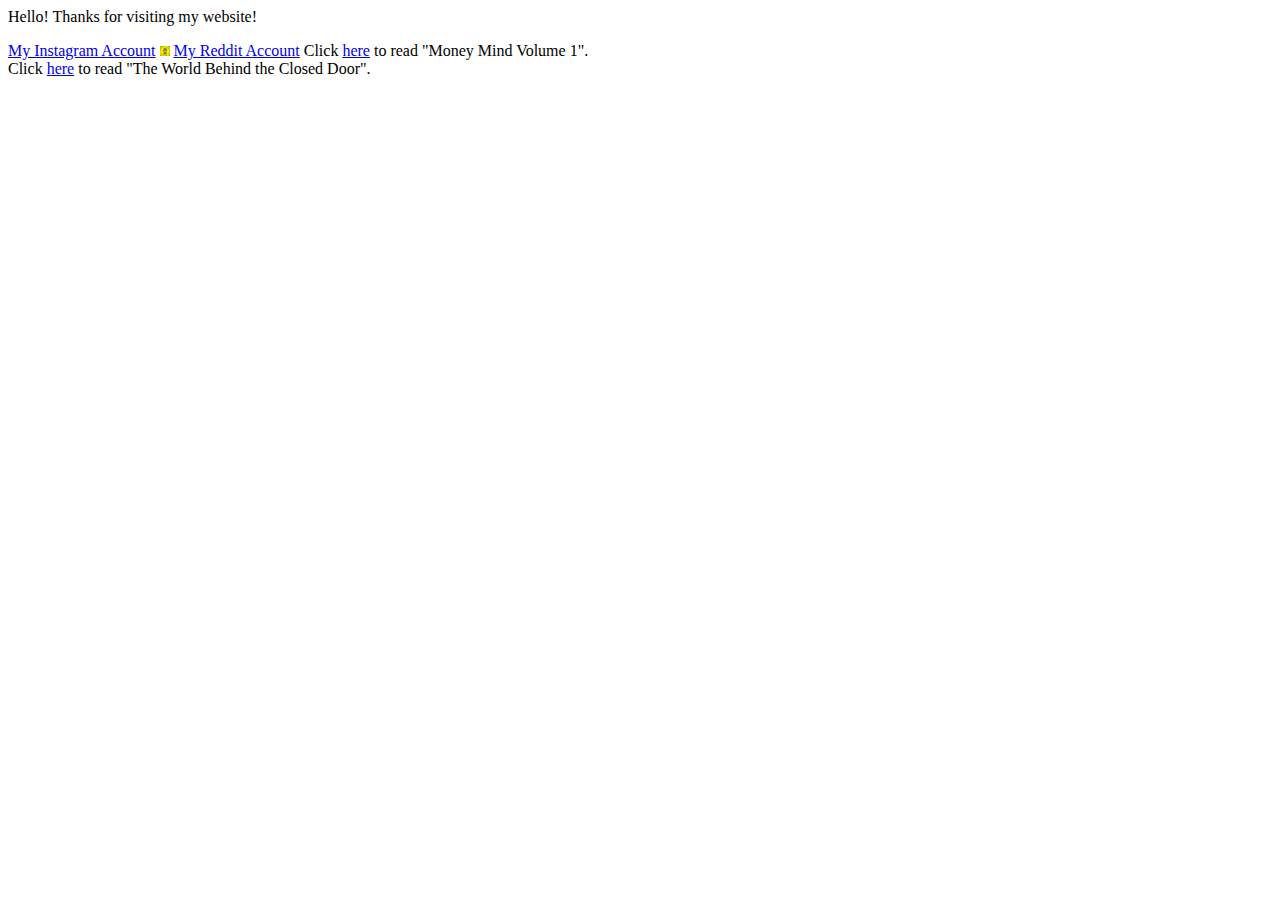
==== commit 25140a19: "Update index.html" ====
--- a/index.html
+++ b/index.html
@@ -9,8 +9,8 @@
 		<img src = "Snapchat-224517983.jpg" alt = "Snapchat" height="10" width="10">
 		<a href = "https://www.reddit.com/u/Trending_Boss_333">My Reddit Account</a>
 
-		Click <a href = "moneymindv1.html">here</a> to read "Money Mind Volume 1".
-		Click <a href = "worldbehindcloseddoor.html">here</a> to read "The World Behind the Closed Door".
+		Click <a href = "moneymindv1.html">here</a> to read "Money Mind Volume 1".<br>
+		Click <a href = "worldbehindcloseddoor.html">here</a> to read "The World Behind the Closed Door".<br>
 		</p>
 	</body>
 </html>
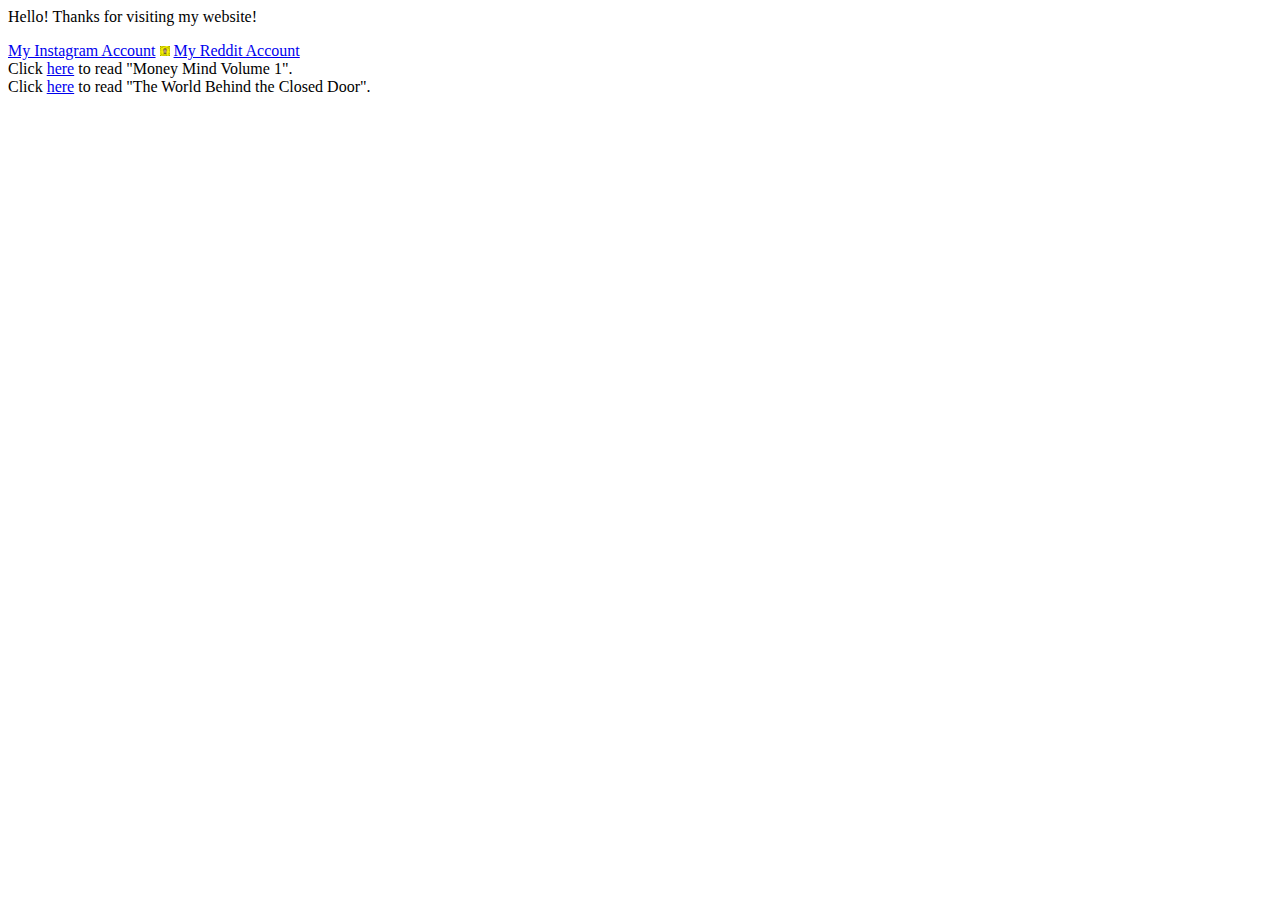
==== commit 47af9a4b: "Update index.html" ====
--- a/index.html
+++ b/index.html
@@ -8,7 +8,7 @@
 		<a href = "https://www.instagram.com/arnav.soni.1701__">My Instagram Account</a>
 		<img src = "Snapchat-224517983.jpg" alt = "Snapchat" height="10" width="10">
 		<a href = "https://www.reddit.com/u/Trending_Boss_333">My Reddit Account</a>
-
+		<br>
 		Click <a href = "moneymindv1.html">here</a> to read "Money Mind Volume 1".<br>
 		Click <a href = "worldbehindcloseddoor.html">here</a> to read "The World Behind the Closed Door".<br>
 		</p>
